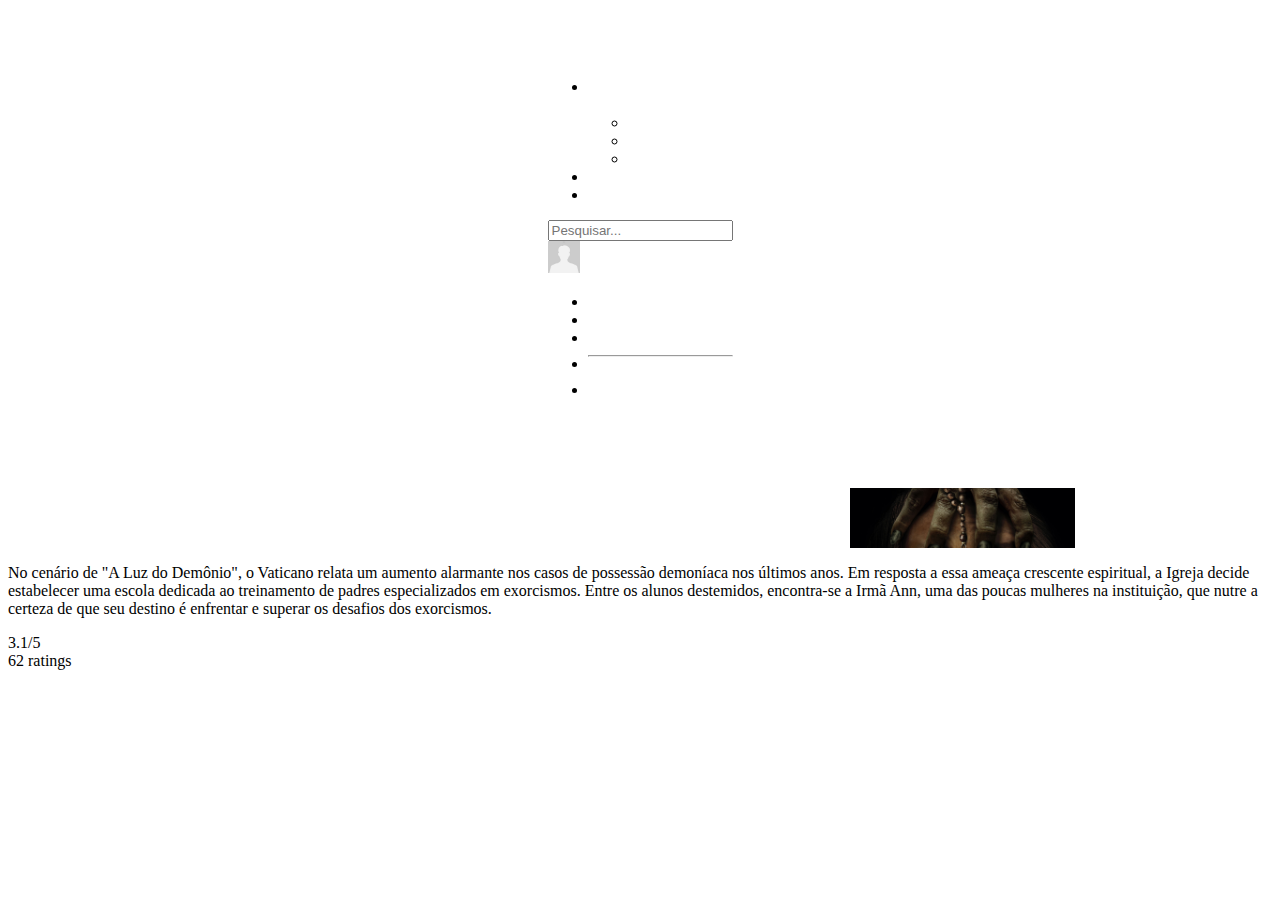
==== demonio.html @ 703ca2c0 "Pope, demons and black phone's page added" ====
<!DOCTYPE html>
<html lang="en" data-bs-theme="dark">

<head>
    <meta charset="UTF-8">
    <meta name="viewport" content="width=device-width, initial-scale=1.0">
    <link href="https://cdn.jsdelivr.net/npm/bootstrap@5.3.2/dist/css/bootstrap.min.css" rel="stylesheet"
        integrity="sha384-T3c6CoIi6uLrA9TneNEoa7RxnatzjcDSCmG1MXxSR1GAsXEV/Dwwykc2MPK8M2HN" crossorigin="anonymous">
    <link rel="stylesheet" href="./style.css">
    <title>A Bruxa de Blair</title>
</head>

<body>
    <section class="container">
        <div class="container-main">
            <img src="./images/aBruxaDeBlairWPP.jpg" alt="" class="bg1 m-0 p-0">
            <header class="p-3 mb-3 border-bottom">
                <div class="container">
                    <div class="d-flex flex-wrap align-items-center justify-content-center justify-content-lg-start">
                        <a href=""
                            class="d-flex align-items-center mb-2 mb-lg-0 link-body-emphasis text-decoration-none">
                            <svg class="bi me-2" width="40" height="32" role="img" aria-label="Bootstrap">
                                <use xlink:href="#bootstrap"></use>
                            </svg>
                        </a>

                        <ul class="nav col-12 col-lg-auto me-lg-auto justify-content-center">
                            <li><a href="#" class="nav-link px-2 link-secondary">Home</a></li>
                            <div class="dropdown text-end">
                                <a href="#"
                                    class="nav-link px-2 link-secondary d-block link-body-emphasis text-decoration-none dropdown-toggle"
                                    data-bs-toggle="dropdown" aria-expanded="false">
                                    Filmes
                                </a>
                                <ul class="dropdown-menu text-small">
                                    <li><a class="dropdown-item" href="#">x</a></li>
                                    <li><a class="dropdown-item" href="#">x</a></li>
                                    <li><a class="dropdown-item" href="#">x</a></li>

                                </ul>
                            </div>
                            <li><a href="#" class="nav-link px-2 link-body-emphasis">Séries</a></li>
                            <li><a href="#" class="nav-link px-2 link-body-emphasis">Assinatura</a></li>
                        </ul>
                        <form class="col-12 col-lg-auto mb-3 mb-lg-0 me-lg-3" role="search">
                            <input type="search" class="form-control" placeholder="Pesquisar..." aria-label="Search">
                        </form>
                        <div class="dropdown text-end">
                            <a href="#" class="d-block link-body-emphasis text-decoration-none dropdown-toggle"
                                data-bs-toggle="dropdown" aria-expanded="false">
                                <img src="./images/6428555-imagem-perfil-icone-humano-ou-pessoa-sinal-e-simbolo-para-modelo-design-vetor.jpeg"
                                    alt="mdo" width="32" height="32" class="rounded-circle">
                            </a>
                            <ul class="dropdown-menu text-small">
                                <li><a class="dropdown-item" href="#">Favoritados</a></li>
                                <li><a class="dropdown-item" href="#">Opções</a></li>
                                <li><a class="dropdown-item" href="#">Perfil</a></li>
                                <li>
                                    <hr class="dropdown-divider">
                                </li>
                                <li><a class="dropdown-item" href="#">Finalizar Sessão</a></li>
                            </ul>
                        </div>
                    </div>
                </div>
            </header>
            <div class="main">
                <div>
                    <h1>A LUZ DO DEMÔNIO <h3>2022 ‧ TERROR/MISTÉRIO</h3></h1>
                </div>
                <aside>
                    <img src="./images/aLuzDoDemonio.jpg" alt="" height="300" class="poster">
                </aside>
            </div>
        </div>
        <div class="container context">
            <div class="text">
                <p>No cenário de "A Luz do Demônio", o Vaticano relata um aumento alarmante nos casos de possessão demoníaca 
                    nos últimos anos. Em resposta a essa ameaça crescente espiritual, a Igreja decide estabelecer uma escola 
                    dedicada ao treinamento de padres especializados em exorcismos. Entre os alunos destemidos, encontra-se a 
                    Irmã Ann, uma das poucas mulheres na instituição, que nutre a certeza de que seu destino é enfrentar e 
                    superar os desafios dos exorcismos.</p>
               </div>
            <div class="d-flex justify-content-center">      
                <div class="content text-center">
                    <div class="ratings">
                        <span class="product-rating">3.1</span><span>/5</span>
                        <div class="stars">
                            <i class="fa fa-star"></i>
                            <i class="fa fa-star"></i>
                            <i class="fa fa-star"></i>
                            <i class="fa fa-star"></i>
                        </div>
                        <div class="rating-text">
                            <span>62 ratings</span>
                        </div>
                    </div>
                </div>
            </div> 
        </div>
    </section>
</body>

</html>
---- style.css ----
.login{
    height: 100vh;
    display: flex;
    align-items: center;
    justify-content: center;
}

a{
    text-decoration: none;
    color: white;
}

.div{
    border: 1px solid red;
}

header{
    display: flex;
    justify-content: center;
}

.container-main{
    overflow: hidden;
    position: relative;
    height: 60vh;
}

@media screen and (max-width: 1000px) {
    .container{
        margin: 0px;
        width: 100vw;
    }

    .bg{
        overflow: hidden;
        object-fit: cover;
        height: 100vh;
    }

    .container-main{
        height: 75vh;
        width: 95vw;
        margin: 0px;
    }
}

.bg{
    position: absolute;
    width: 100vw;
    opacity: 0.2;
}

.main{
    display: flex;
    position: relative;
    justify-content: space-around;
    align-items: center;
    height: 50vh;
}

.main img{
    transition: all .3s ease-in-out;
    
}

h1{
    width: 250px;
}

.poster{
    justify-content: end;
}

.movies{
    margin-left: 0px;
}

.banner img{
    transition: all .3s ease-in-out;
    
    box-shadow: rgba(255, 255, 255, 0.35) 0px 5px 15px;
}

.banner img:hover{
    transform: scale(1.2);
    cursor: pointer;
}
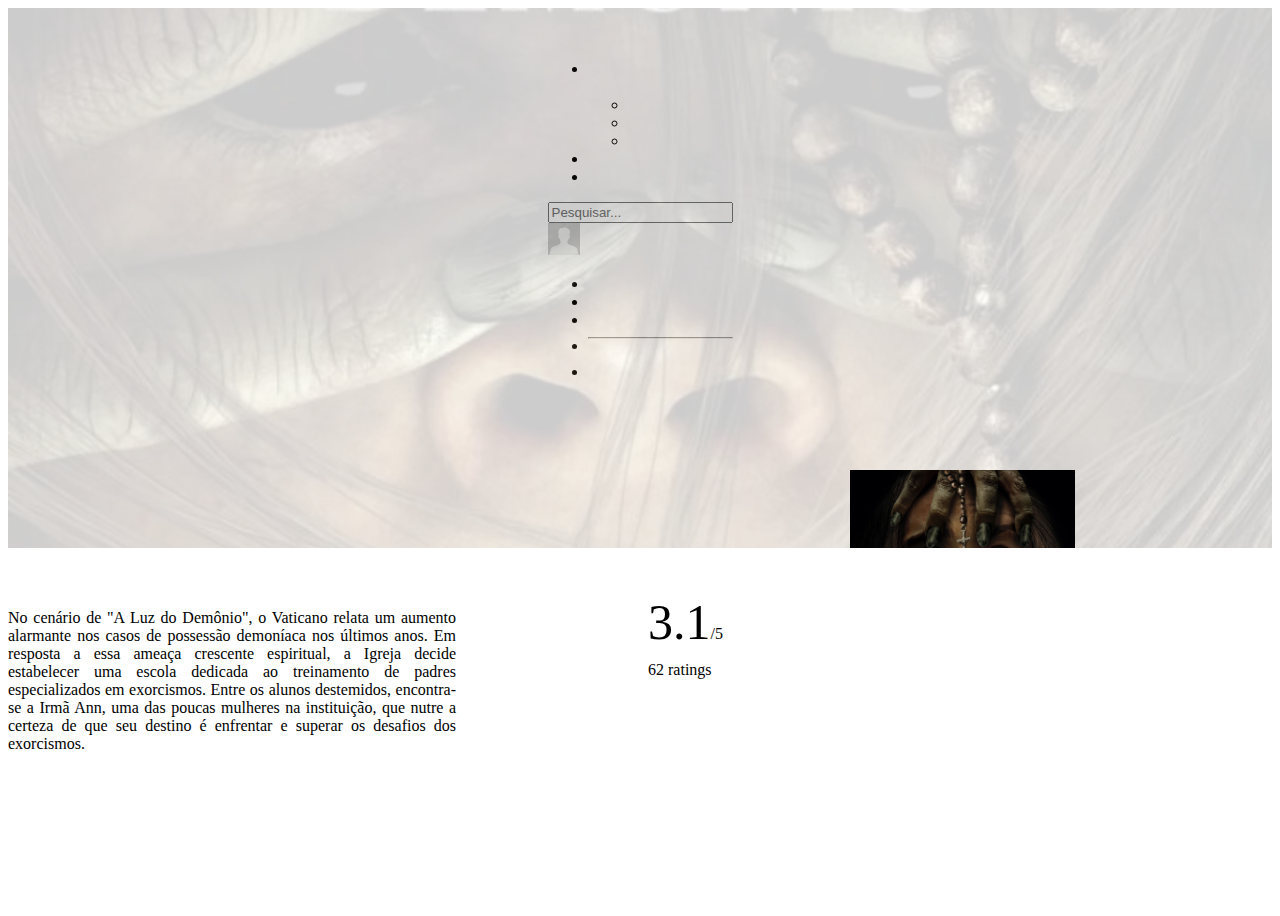
==== commit 01f8f162: "Codes done." ====
--- a/demonio.html
+++ b/demonio.html
@@ -13,7 +13,7 @@
 <body>
     <section class="container">
         <div class="container-main">
-            <img src="./images/aBruxaDeBlairWPP.jpg" alt="" class="bg1 m-0 p-0">
+            <img src="./images/aLuzDoDemonioWPP.webp" alt="" class="bg1 m-0 p-0">
             <header class="p-3 mb-3 border-bottom">
                 <div class="container">
                     <div class="d-flex flex-wrap align-items-center justify-content-center justify-content-lg-start">
--- a/style.css
+++ b/style.css
@@ -17,6 +17,10 @@
 header{
     display: flex;
     justify-content: center;
+}
+
+body{
+    height: 100vh;
 }
 
 .container-main{
@@ -84,4 +88,39 @@
 .banner img:hover{
     transform: scale(1.2);
     cursor: pointer;
-}+}
+
+.bg1{
+    position: absolute;
+    height: 80vh;
+    opacity: 0.2;
+}
+
+.context{
+    margin-top: 5vh;
+    display: flex;
+}
+
+.text{
+    width: 35vw;
+    text-align: justify;
+}
+
+@import url('https://fonts.googleapis.com/css?family=Open+Sans&display=swap');
+
+.ratings{
+    padding-left: 15vw;
+}
+
+.product-rating{
+    font-size: 50px;
+}
+
+.stars i{
+    font-size: 18px;
+    color: #28a745;
+}
+
+.rating-text{
+    margin-top: 10px;
+}
